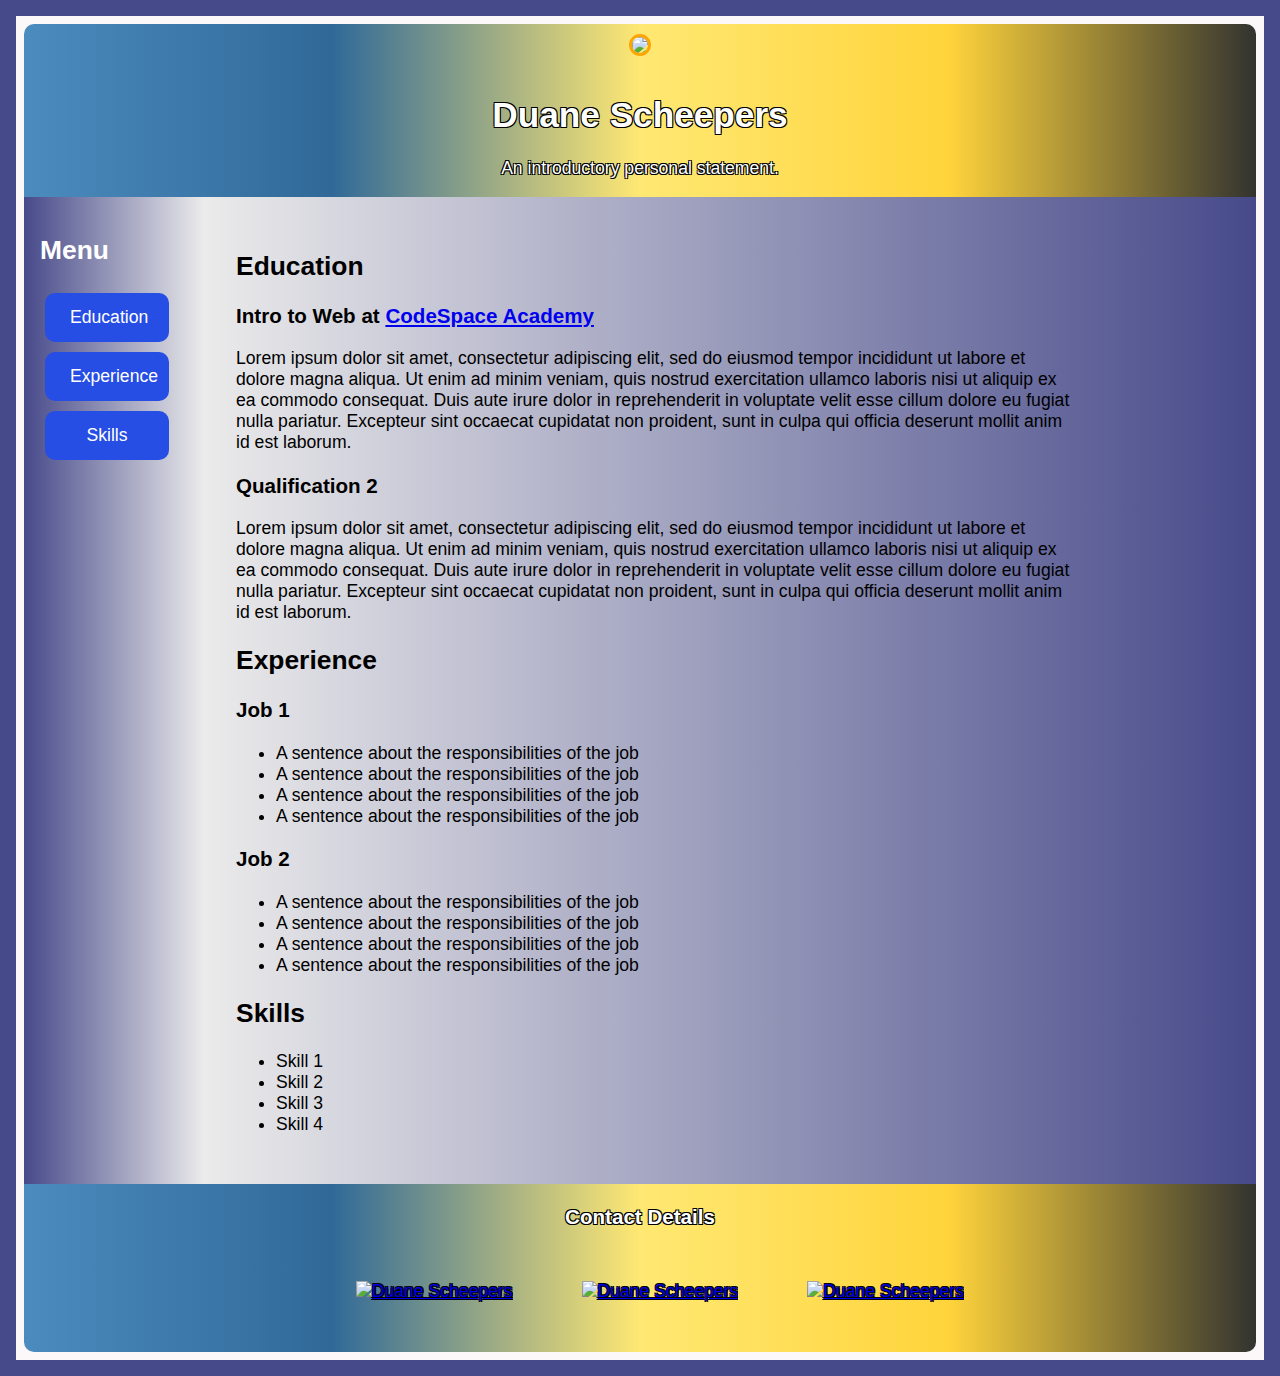
==== resume6/resume6.html @ 71e8028b "Initial commit" ====
<!DOCTYPE html>
<html>

<head>
  <link rel="preconnect" href="https://fonts.googleapis.com">
<link rel="preconnect" href="https://fonts.gstatic.com" crossorigin>
<link href="https://fonts.googleapis.com/css2?family=Rubik:ital,wght@0,300;0,400;0,500;0,600;0,700;0,800;0,900;1,300;1,400;1,500;1,600;1,700;1,800;1,900&family=Vollkorn:ital,wght@0,400;0,500;0,600;0,700;0,800;0,900;1,400;1,500;1,600;1,700;1,800;1,900&display=swap" rel="stylesheet"> 
   <link rel="stylesheet" type="text/css" href="css/stylesheet.css">
  <title>Duane Scheepers </title>
 
</head>

<body>
 
    <header id="heading">
      <div id="block"> 
        <img  class="headShot" src="https://avatars.githubusercontent.com/u/98160374?v=4">
      </div>
   
    <h1>Duane Scheepers</h1>
    <p>An introductory personal statement. </p>
    
    </header>
 
   <main class="main">
    
      
    <div id="sidebar">
      <nav>
    <h2>Menu</h2>
    
    <ul class="nav-menu">
      <a class="nav-item" href="#education">Education</a>
      <a class="nav-item" href="#experience">Experience</a>
      <a class="nav-item"href="#skills">Skills</a>
    </ul>
      </nav>
  </div>
    <div class="article-section">
    <article id="content">

    <h2 id="education">Education</h2>
    <h3> Intro to Web at <a href="http://codespace.co.za/">CodeSpace Academy</a></h3>
    <p>Lorem ipsum dolor sit amet, consectetur adipiscing elit, sed do eiusmod tempor incididunt ut labore et dolore
      magna aliqua. Ut enim ad minim veniam, quis nostrud exercitation ullamco laboris nisi ut aliquip ex ea commodo
      consequat. Duis aute irure dolor in reprehenderit in voluptate velit esse cillum dolore eu fugiat nulla pariatur.
      Excepteur sint occaecat cupidatat non proident, sunt in culpa qui officia deserunt mollit anim id est laborum.</p>

    <h3> Qualification 2</h3>
    <p>Lorem ipsum dolor sit amet, consectetur adipiscing elit, sed do eiusmod tempor incididunt ut labore et dolore
      magna aliqua. Ut enim ad minim veniam, quis nostrud exercitation ullamco laboris nisi ut aliquip ex ea commodo
      consequat. Duis aute irure dolor in reprehenderit in voluptate velit esse cillum dolore eu fugiat nulla pariatur.
      Excepteur sint occaecat cupidatat non proident, sunt in culpa qui officia deserunt mollit anim id est laborum.</p>

    <h2 id="experience">Experience</h2>
    <h3>Job 1</h3>
    <p>
    <ul>
      <li>A sentence about the responsibilities of the job</li>
      <li>A sentence about the responsibilities of the job</li>
      <li>A sentence about the responsibilities of the job</li>
      <li>A sentence about the responsibilities of the job</li>
    </ul>
    </p>
    <h3>Job 2</h3>
    <p>
    <ul>
      <li>A sentence about the responsibilities of the job</li>
      <li>A sentence about the responsibilities of the job</li>
      <li>A sentence about the responsibilities of the job</li>
      <li>A sentence about the responsibilities of the job</li>
    </ul>
    </p>
    <h2 id="skills">Skills</h2>
    <p>
    <ul>
      <li>Skill 1</li>
      <li>Skill 2 </li>
      <li>Skill 3</li>
      <li>Skill 4 </li>
    </ul>
    </p>
    </article>
   </div> 
  </main>
<footer>
  <h3>Contact Details</h3>
    <ul>
  <a href="http://linkedin.com"><img class="icons" href="http://linkedin.com" src="https://codespace-edu.github.io/Intro-to-Web-July21-Resume/images/linkedinIcon.png" alt="Duane Scheepers"></a>
  <a href="http://linkedin.com"><img class="icons" src="https://codespace-edu.github.io/Intro-to-Web-July21-Resume/images/facebookIcon.png" alt="Duane Scheepers"></a>
  <a href="http://linkedin.com"><img class="icons" src="https://codespace-edu.github.io/Intro-to-Web-July21-Resume/images/gmailIcon.png" alt="Duane Scheepers"></a>
    </ul>
    </footer>
  </div>
</body>

</html>
---- resume6/css/stylesheet.css ----
body {
	font-family: Roboto, Helvetica, sans-serif;
	padding: 8px;
	font-family: sans-serif;
	font-size: 110%;
	background-color: #fcf7f8;
	border: 1rem solid #474a8a;
	margin: 0;
	display: flex;
	flex-direction: column;
}

header {
	text-align: center;
	background-image: linear-gradient(
		to right,
		#4b8bbe,
		#306998,
		#ffe873,
		#ffd43b,
		#323330
	);
	color: white;
	text-shadow: -1px 1px 0 #000, 1px 1px 0 #000, 1px -1px 0 #000,
		-1px -1px 0 #000;
	border-radius: 10px 10px 0 0;
}

.heading-style {
	color: white;
	text-shadow: -1px 1px 0 #000, 1px 1px 0 #000, 1px -1px 0 #000,
		-1px -1px 0 #000;
	border-radius: 0 0 10px 10px;
}

.headShot {
	margin: 10px;
	height: 250px;
	width: auto;
	border-radius: 50%;
	border: 3px solid orange;
}

.headShot:hover {
	/* -webkit-transform: scale(1.2);
	-ms-transform: scale(1.2);
	transform: scale(1.2);
	transition: 1s ease; */
	-moz-box-shadow: 0 0 25px #ccc;
	-webkit-box-shadow: 0 0 25px #ccc;
	box-shadow: 0 0 30px #ccc;
}

.icons {
	width: 3rem;
	height: auto;
	margin: 2rem;
}
.nav-menu {
	list-style-type: none;
	padding: 0%;
}
nav {
	color: white;
}
.nav-item {
	background-color: #264de4;
	color: white;
	padding: 14px 25px;
	text-align: center;
	text-decoration: none;
	display: inline-block;
	margin: 5px;
	border-radius: 10px;
	width: 50%;
}
.nav-item:link,
.nav-item:visited {
	background-color: #264de4;
	color: white;
	padding: 14px 25px;
	text-align: center;
	text-decoration: none;
	display: inline-block;
	margin: 5px;
	border-radius: 10px;
}
.nav-item:hover,
.nav-item:active {
	background-color: #306998;
	-moz-box-shadow: 0 0 25px #ccc;
	-webkit-box-shadow: 0 0 25px #ccc;
	box-shadow: 0 0 30px #ccc;
}

.article-section {
	background-image: linear-gradient(to left, #474a8a, #ebebeb);
}

#sidebar {
	width: 30%;
	background-image: linear-gradient(to right, #474a8a, #ebebeb);
	padding: 1rem;
}

#content {
	width: 80%;
	padding: 1rem;
	margin: 1rem;
}
.main {
	display: flex;
	flex-direction: row;
	overflow: unset;
	border-radius: 10px;
}
footer {
	background-image: linear-gradient(
		to right,
		#4b8bbe,
		#306998,
		#ffe873,
		#ffd43b,
		#323330
	);
	text-align: center;
	color: white;
	text-shadow: -1px 1px 0 #000, 1px 1px 0 #000, 1px -1px 0 #000,
		-1px -1px 0 #000;
	border-radius: 0 0 10px 10px;
}
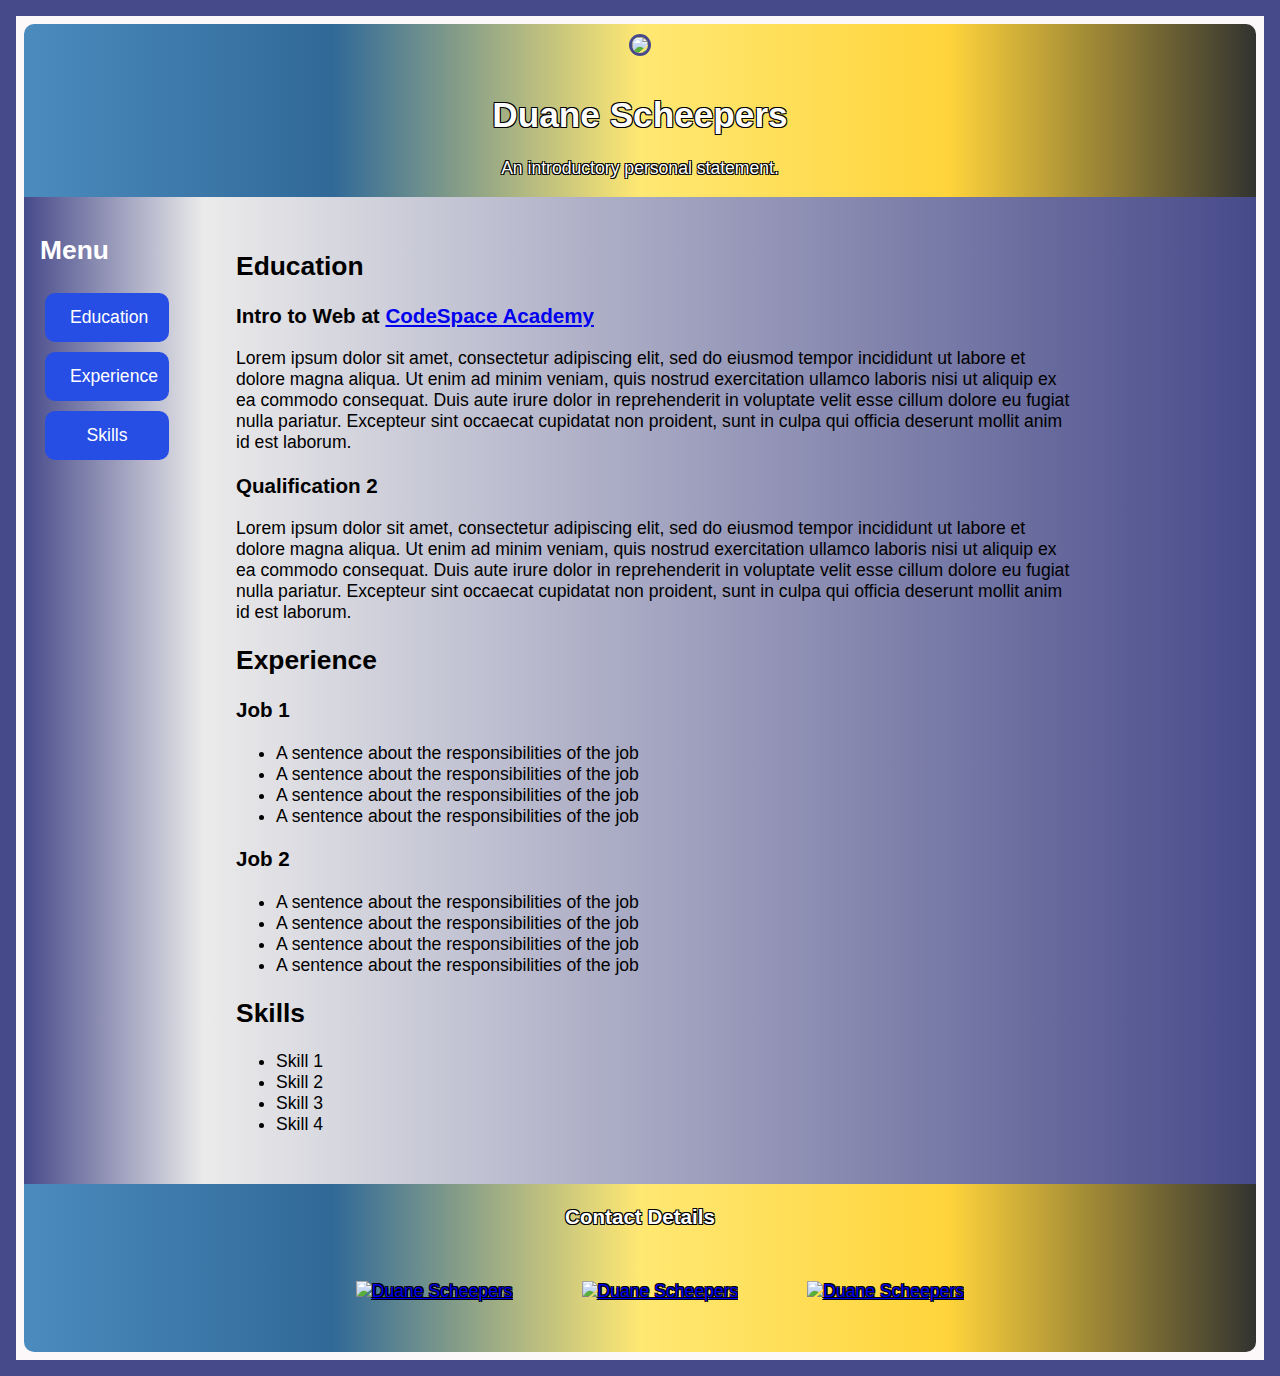
==== commit ffc97152: "Updated images" ====
--- a/resume6/resume6.html
+++ b/resume6/resume6.html
@@ -6,12 +6,10 @@
 <link rel="preconnect" href="https://fonts.gstatic.com" crossorigin>
 <link href="https://fonts.googleapis.com/css2?family=Rubik:ital,wght@0,300;0,400;0,500;0,600;0,700;0,800;0,900;1,300;1,400;1,500;1,600;1,700;1,800;1,900&family=Vollkorn:ital,wght@0,400;0,500;0,600;0,700;0,800;0,900;1,400;1,500;1,600;1,700;1,800;1,900&display=swap" rel="stylesheet"> 
    <link rel="stylesheet" type="text/css" href="css/stylesheet.css">
-  <title>Duane Scheepers </title>
+  <title>Duane Scheepers</title>
  
 </head>
-
 <body>
- 
     <header id="heading">
       <div id="block"> 
         <img  class="headShot" src="https://avatars.githubusercontent.com/u/98160374?v=4">
@@ -35,6 +33,7 @@
       <a class="nav-item"href="#skills">Skills</a>
     </ul>
       </nav>
+      
   </div>
     <div class="article-section">
     <article id="content">
--- a/resume6/css/stylesheet.css
+++ b/resume6/css/stylesheet.css
@@ -38,7 +38,7 @@
 	height: 250px;
 	width: auto;
 	border-radius: 50%;
-	border: 3px solid orange;
+	border: 3px solid #474a8a;
 }
 
 .headShot:hover {
@@ -129,3 +129,7 @@
 		-1px -1px 0 #000;
 	border-radius: 0 0 10px 10px;
 }
+.menuHeading {
+	text-shadow: -1px 1px 0 #000, 1px 1px 0 #000, 1px -1px 0 #000,
+		-1px -1px 0 #000;
+}
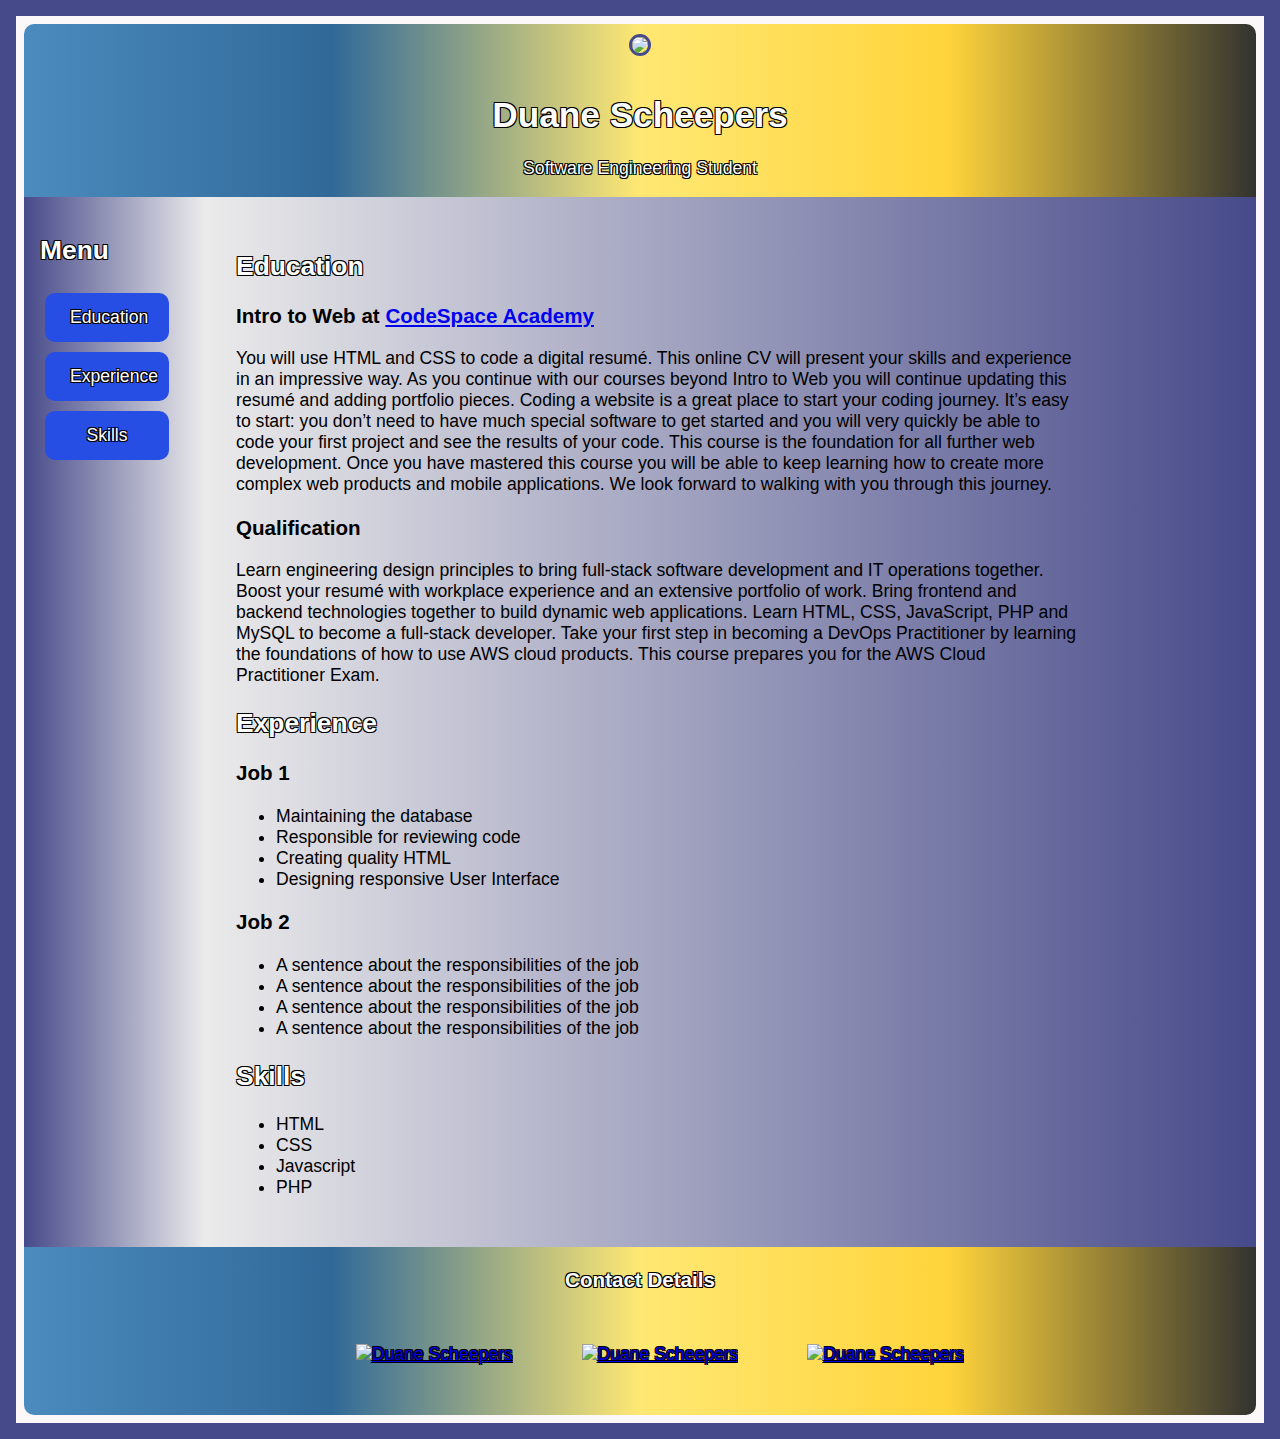
==== commit 0509d7b6: "updated some styling" ====
--- a/resume6/resume6.html
+++ b/resume6/resume6.html
@@ -16,7 +16,7 @@
       </div>
    
     <h1>Duane Scheepers</h1>
-    <p>An introductory personal statement. </p>
+    <p>Software Engineering Student </p>
     
     </header>
  
@@ -25,12 +25,12 @@
       
     <div id="sidebar">
       <nav>
-    <h2>Menu</h2>
+    <h2 class="heading-style">Menu</h2>
     
     <ul class="nav-menu">
-      <a class="nav-item" href="#education">Education</a>
-      <a class="nav-item" href="#experience">Experience</a>
-      <a class="nav-item"href="#skills">Skills</a>
+      <a class="nav-item heading-style" href="#education">Education</a>
+      <a class="nav-item heading-style" href="#experience">Experience</a>
+      <a class="nav-item heading-style"href="#skills">Skills</a>
     </ul>
       </nav>
       
@@ -38,21 +38,31 @@
     <div class="article-section">
     <article id="content">
 
-    <h2 id="education">Education</h2>
-    <h3> Intro to Web at <a href="http://codespace.co.za/">CodeSpace Academy</a></h3>
-    <p>Lorem ipsum dolor sit amet, consectetur adipiscing elit, sed do eiusmod tempor incididunt ut labore et dolore
-      magna aliqua. Ut enim ad minim veniam, quis nostrud exercitation ullamco laboris nisi ut aliquip ex ea commodo
-      consequat. Duis aute irure dolor in reprehenderit in voluptate velit esse cillum dolore eu fugiat nulla pariatur.
-      Excepteur sint occaecat cupidatat non proident, sunt in culpa qui officia deserunt mollit anim id est laborum.</p>
+    <h2 id="education" class="heading-style">Education</h2>
+    <h3 > Intro to Web at <a href="http://codespace.co.za/">CodeSpace Academy</a></h3>
+    <p>You will use HTML and CSS to code a digital resumé. This online CV will present your skills and experience in an impressive way. As you continue with our courses beyond Intro to Web you will continue updating this resumé and adding portfolio pieces. 
+ 
+Coding a website is a great place to start your coding journey. It’s easy to start: you don’t need to have much special software to get started and you will very quickly be able to code your first project and see the results of your code. 
+ 
+This course is the foundation for all further web development. Once you have mastered this course you will be able to keep learning how to create more complex web products and mobile applications.  We look forward to walking with you through this journey.</p>
 
-    <h3> Qualification 2</h3>
-    <p>Lorem ipsum dolor sit amet, consectetur adipiscing elit, sed do eiusmod tempor incididunt ut labore et dolore
-      magna aliqua. Ut enim ad minim veniam, quis nostrud exercitation ullamco laboris nisi ut aliquip ex ea commodo
-      consequat. Duis aute irure dolor in reprehenderit in voluptate velit esse cillum dolore eu fugiat nulla pariatur.
-      Excepteur sint occaecat cupidatat non proident, sunt in culpa qui officia deserunt mollit anim id est laborum.</p>
+    <h3> Qualification </h3>
+    <p>Learn engineering design principles to bring full-stack software development and IT operations together. Boost your resumé with workplace experience and an extensive portfolio of work.
+      Bring frontend and backend technologies together to build dynamic web applications. Learn HTML, CSS, JavaScript, PHP and MySQL to become a full-stack developer.
+      Take your first step in becoming a DevOps Practitioner by learning the foundations of how to use AWS cloud products. This course prepares you for the AWS Cloud Practitioner Exam.
+    </p>
 
-    <h2 id="experience">Experience</h2>
-    <h3>Job 1</h3>
+    <h2 id="experience" class="heading-style">Experience</h2>
+    <h3 >Job 1</h3>
+    <p>
+    <ul>
+      <li>Maintaining the database</li>
+      <li>Responsible for reviewing code</li>
+      <li>Creating quality HTML</li>
+      <li>Designing responsive User Interface</li>
+    </ul>
+    </p>
+    <h3 >Job 2</h3>
     <p>
     <ul>
       <li>A sentence about the responsibilities of the job</li>
@@ -61,29 +71,20 @@
       <li>A sentence about the responsibilities of the job</li>
     </ul>
     </p>
-    <h3>Job 2</h3>
+    <h2 id="skills" class="heading-style">Skills</h2>
     <p>
     <ul>
-      <li>A sentence about the responsibilities of the job</li>
-      <li>A sentence about the responsibilities of the job</li>
-      <li>A sentence about the responsibilities of the job</li>
-      <li>A sentence about the responsibilities of the job</li>
-    </ul>
-    </p>
-    <h2 id="skills">Skills</h2>
-    <p>
-    <ul>
-      <li>Skill 1</li>
-      <li>Skill 2 </li>
-      <li>Skill 3</li>
-      <li>Skill 4 </li>
+      <li>HTML</li>
+      <li>CSS</li>
+      <li>Javascript</li>
+      <li>PHP</li>
     </ul>
     </p>
     </article>
    </div> 
   </main>
 <footer>
-  <h3>Contact Details</h3>
+  <h3 class="heading-style">Contact Details</h3>
     <ul>
   <a href="http://linkedin.com"><img class="icons" href="http://linkedin.com" src="https://codespace-edu.github.io/Intro-to-Web-July21-Resume/images/linkedinIcon.png" alt="Duane Scheepers"></a>
   <a href="http://linkedin.com"><img class="icons" src="https://codespace-edu.github.io/Intro-to-Web-July21-Resume/images/facebookIcon.png" alt="Duane Scheepers"></a>
--- a/resume6/css/stylesheet.css
+++ b/resume6/css/stylesheet.css
@@ -30,7 +30,6 @@
 	color: white;
 	text-shadow: -1px 1px 0 #000, 1px 1px 0 #000, 1px -1px 0 #000,
 		-1px -1px 0 #000;
-	border-radius: 0 0 10px 10px;
 }
 
 .headShot {
